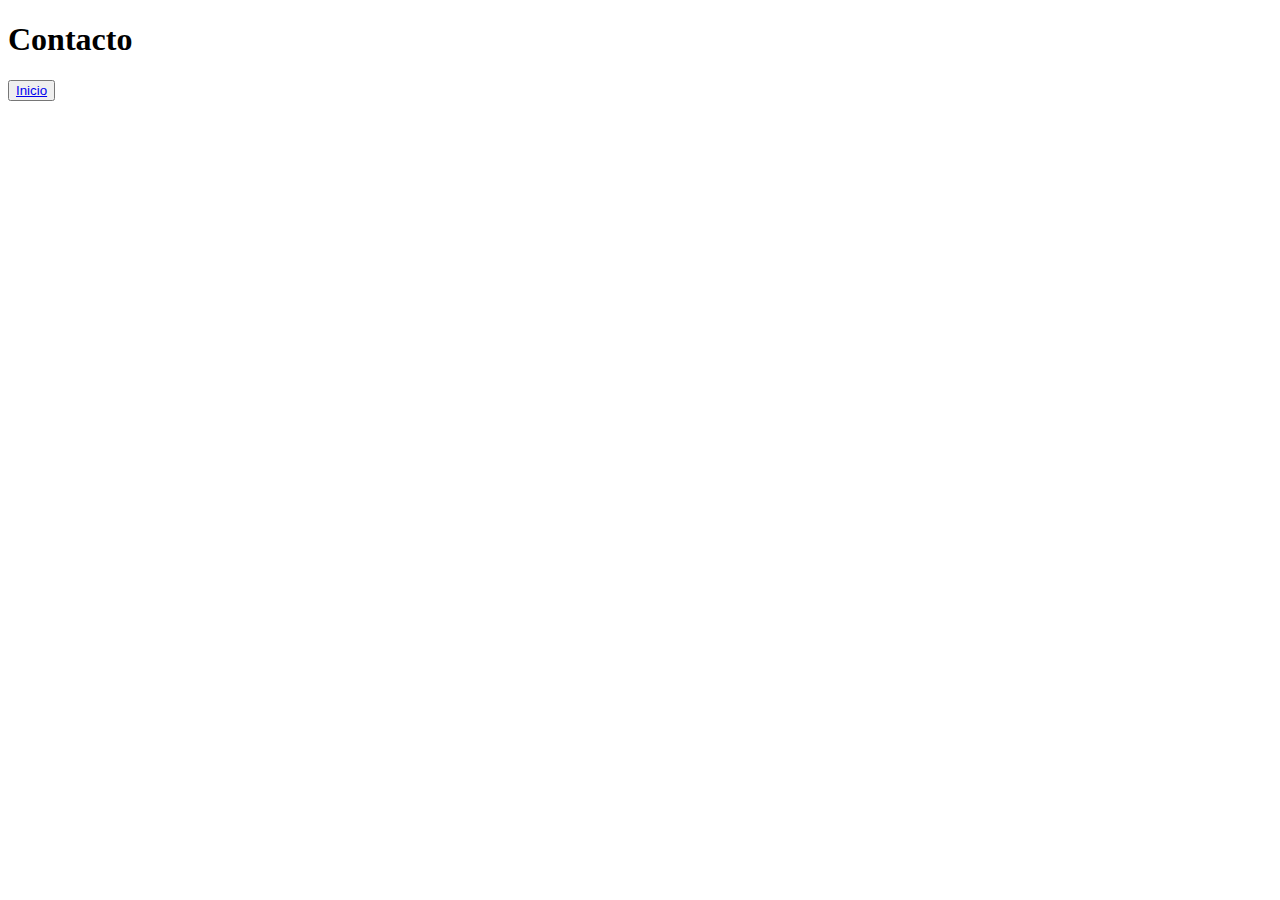
==== Contacto.html @ c5eb6d83 "primer commit" ====
<!DOCTYPE html>
<html lang="en">
  <head>
    <meta charset="UTF-8" />
    <meta name="viewport" content="width=device-width, initial-scale=1.0" />
    <title>Contacto</title>
  </head>
  <body>
    <h1>Contacto</h1>
    <button><a href="./index.html">Inicio</a></button>
  </body>
</html>
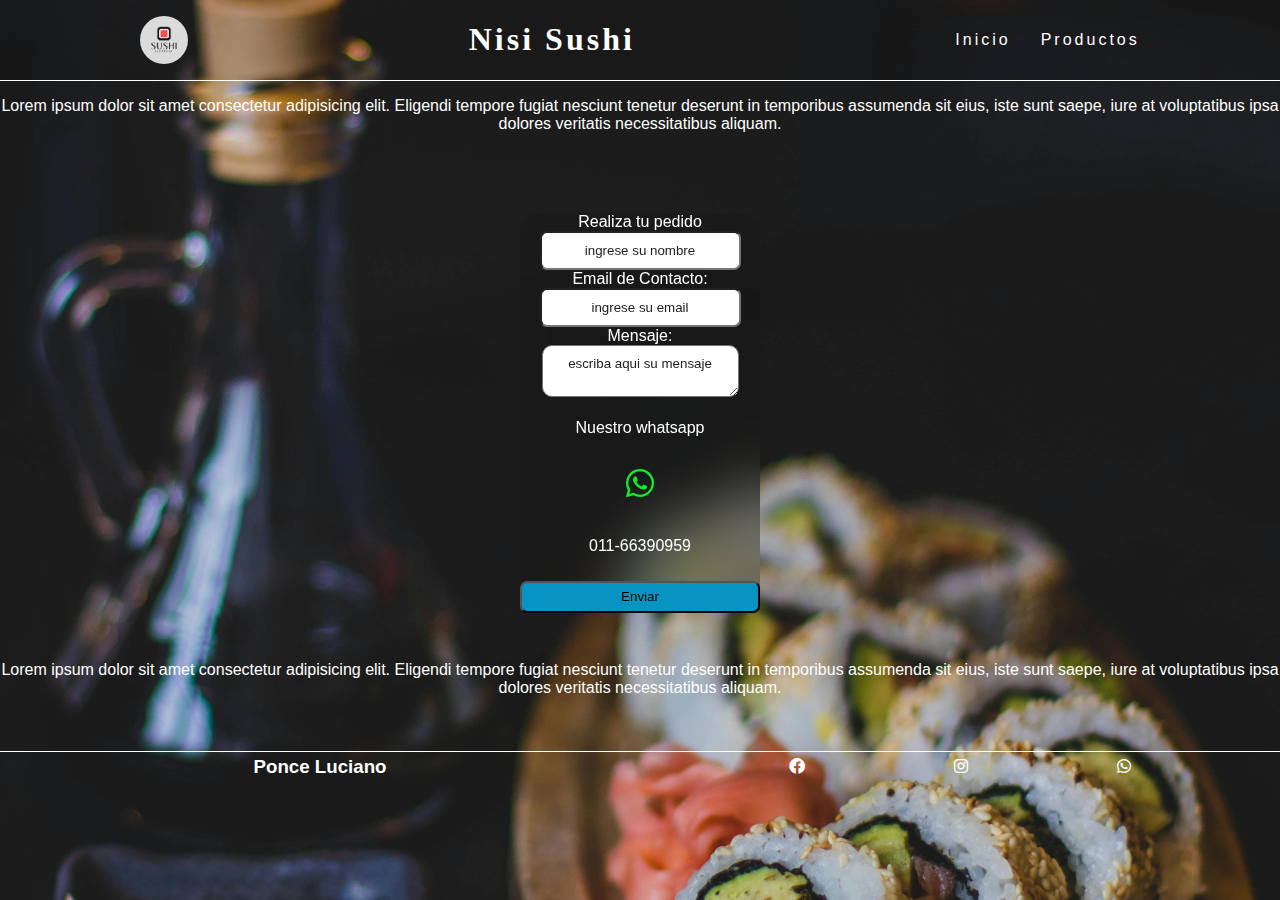
==== commit 131af9e4: "se agrega la pagina contacto y utiliza el mismo archivo css de index (style.css)" ====
--- a/Contacto.html
+++ b/Contacto.html
@@ -3,10 +3,92 @@
   <head>
     <meta charset="UTF-8" />
     <meta name="viewport" content="width=device-width, initial-scale=1.0" />
-    <title>Contacto</title>
+    <link
+      rel="stylesheet"
+      href="https://cdnjs.cloudflare.com/ajax/libs/font-awesome/6.0.0-beta3/css/all.min.css"
+    />
+    <link rel="stylesheet" href="./Styles/style.css" />
+    <title>Nisi Contacto</title>
   </head>
   <body>
-    <h1>Contacto</h1>
-    <button><a href="./index.html">Inicio</a></button>
+    <header class="encabezado">
+      <div class="logo-cont">
+        <!-- //imagen de logo// -->
+        <img src="./img/sushiLogo.jpg" alt="Logo de pagina" />
+      </div>
+
+      <h1 class="titulo">Nisi Sushi</h1>
+      <nav>
+        <!-- //menu con hipervinculos a paginas locales// -->
+        <ul class="navbar">
+          <li><a href="./index.html" target="_blank">Inicio</a></li>
+          <li><a href="./Productos.html" target="_blank">Productos</a></li>
+        </ul>
+      </nav>
+    </header>
+    <main class="cont-videos-form">
+      <p class="txt">
+        Lorem ipsum dolor sit amet consectetur adipisicing elit. Eligendi
+        tempore fugiat nesciunt tenetur deserunt in temporibus assumenda sit
+        eius, iste sunt saepe, iure at voluptatibus ipsa dolores veritatis
+        necessitatibus aliquam.
+      </p>
+      <form
+        class="form-cont"
+        action="https://formspree.io/f/xeojblba"
+        method="POST"
+      >
+        <div class="form-interno">
+          <label>
+            Realiza tu pedido
+            <input type="text" name="nombre" placeholder="ingrese su nombre" />
+          </label>
+
+          <label>
+            Email de Contacto:
+            <input type="email" name="email" placeholder="ingrese su email" />
+          </label>
+
+          <label>
+            Mensaje:
+            <textarea
+              class="msj"
+              name="mensaje"
+              placeholder="escriba aqui su mensaje"
+            ></textarea>
+          </label>
+          <p>Nuestro whatsapp</p>
+          <i class="fa-brands fa-whatsapp wtsp"></i>
+          <p class="tel">011-66390959</p>
+
+          <button type="submit" class="enviar">Enviar</button>
+        </div>
+      </form>
+      <p class="txt">
+        Lorem ipsum dolor sit amet consectetur adipisicing elit. Eligendi
+        tempore fugiat nesciunt tenetur deserunt in temporibus assumenda sit
+        eius, iste sunt saepe, iure at voluptatibus ipsa dolores veritatis
+        necessitatibus aliquam.
+      </p>
+    </main>
+    <footer>
+      <h3 class="footer-title">Ponce Luciano</h3>
+      <section class="redes">
+        <a href="http://facebook.com" target="_blank" rel="noopener noreferrer"
+          ><i class="fa-brands fa-facebook"></i
+        ></a>
+        <a
+          href="http://instagram.com"
+          target="_blank"
+          rel="noopener noreferrer"
+        >
+          <i class="fa-brands fa-instagram"></i
+        ></a>
+
+        <a href="http://whatsapp.com" target="_blank" rel="noopener noreferrer">
+          <i class="fa-brands fa-whatsapp"></i
+        ></a>
+      </section>
+    </footer>
   </body>
 </html>
--- a/Styles/style.css
+++ b/Styles/style.css
@@ -0,0 +1,215 @@
+*{
+    font-family: Arial, Helvetica, sans-serif;
+}
+body{
+    margin: 0;
+    padding: 0;
+    box-sizing: border-box;
+    background-image: url(../img/sushiFondo.jpg);
+    background-repeat: no-repeat;
+    background-size: cover;
+    background-position: center;
+}
+.encabezado{
+    /* configuracion del encabezado en gral */
+    border-bottom: 1px solid #fff;
+    display: flex;
+    justify-content: space-around;
+    align-items: center;
+    background: rgba(0,0,0,0.1);
+    color: #fff;
+    letter-spacing: 3px;
+}
+.logo-cont{
+    width: auto;
+    height: 3rem;
+    
+}
+.logo-cont>img {
+    width: 3rem;
+    border-radius: 50px;
+}
+.titulo{
+    font-family:Cambria, Cochin, Georgia, Times, 'Times New Roman', serif;
+}
+.navbar{
+    list-style: none;
+    gap: 30px;
+    font-family: Impact, Haettenschweiler, 'Arial Narrow Bold', sans-serif;
+    width: fit-content;
+    display: flex;
+    justify-content: space-around;
+    justify-content: center;
+}
+.navbar>li>a{
+    text-decoration: none;
+    color: inherit;
+
+}
+/* este es el efecto de cambio de color cuando se posa sobre el menu */
+.navbar>li>a:hover{
+    color: red;
+    border-bottom: 1px solid red;
+    transition: all 1s;
+}
+.txt{
+    color: #fff;
+    text-align: center;
+}
+.cont-videos-form{
+    width: 100%;
+    height: 100%;
+    display: grid;
+    grid-template-columns: repeat(2 1fr);
+    justify-content: space-around;
+    align-items: center;
+    gap: 2rem;
+}
+.video-cont{
+    width: 100%;
+    display: flex;
+    justify-content: center;
+    align-items: center;
+}
+iframe{
+    border-radius: 12px;
+}
+.form-cont{
+     display: flex;
+     justify-content: center;
+     align-items: center;
+     width: 100%;
+     padding-top: 2rem;
+}
+
+::placeholder {
+    color: rgb(34, 33, 33); 
+    opacity: 1; 
+    text-align: center;
+}
+.form-interno{
+    display: grid;
+    grid-template-rows: repeat(5, 1fr);
+    justify-content: space-between;
+    align-items: center;
+    text-align: center;
+    color: #fff;
+    background: rgba(0, 0, 0, 0.1);
+    backdrop-filter: blur(30px);
+    width: 15rem;
+    height: 25rem;
+    border-radius: 20px;
+    
+}
+
+.wtsp{
+    color: rgb(15, 239, 41);
+    font-size:2rem;
+}
+.wtsp:hover{
+color: #0894c3;
+transition: all 1s;
+}
+.tel{
+  display: flex;
+  justify-content: center;
+  align-items: center;
+  padding: 10px;
+}
+.enviar{
+    text-align: center;
+    border-radius: 7px;
+    width:100%;
+   height: 2rem;
+    background: #0894c3;
+}
+.enviar:hover{
+    font-size: 16px;
+    color:  rgb(15, 239, 41);
+    transition: all 1s;
+    font-weight: 30;
+}
+.form-interno>label>input{
+    border-radius: 7px;
+}
+footer{
+    display: flex;
+    justify-content:space-around;
+    align-items: center;
+    width: 100%;
+    height: 30px;
+    text-align: center;
+    border-top: 1px solid #fff;
+    margin-top: 3%;
+    color: #fff;
+}
+.footer-title{
+    display: flex;
+    width: 50%;
+    justify-content: center;
+    align-items: center;
+}
+.redes{
+    display: flex;
+    justify-content: space-evenly;
+    align-items: center;
+    width: 50%;
+
+}
+.redes>a{
+    text-decoration: none;
+    list-style: none;
+    color: #fff;
+}
+
+input{
+    
+     padding: 10px;
+     text-align: center;
+}
+textarea{
+    border-radius: 10px;
+    padding: 10px;
+    text-align: center;
+}
+.cont-videos-form{
+    width: 100%;
+    display: grid;
+    grid-template-columns: repeat(1,1fr);
+    justify-content: center;
+    align-items: center;
+}
+@media screen and (max-width: 768px) {
+    .logo-cont,
+    .titulo,
+    .cont-videos-form,
+    .video-cont,
+    iframe,
+    .form-cont,
+    .form-interno,
+    label {
+        width: 100%;
+        display: flex;
+        flex-direction: column;
+        align-items: center;
+        justify-content: center;
+        text-align: center;
+    }
+    .encabezado{
+        display: grid;
+        grid-template-rows: 3 1fr;
+        justify-content: center;
+        align-items: center;
+
+    }
+  .navbar{
+   display: grid;
+   grid-template-columns: 3 1fr;
+   justify-content: center;
+   width: fit-content;
+  }
+.msj{
+    height: 4rem;
+}
+}
+/* ----------------------------------------------------- */
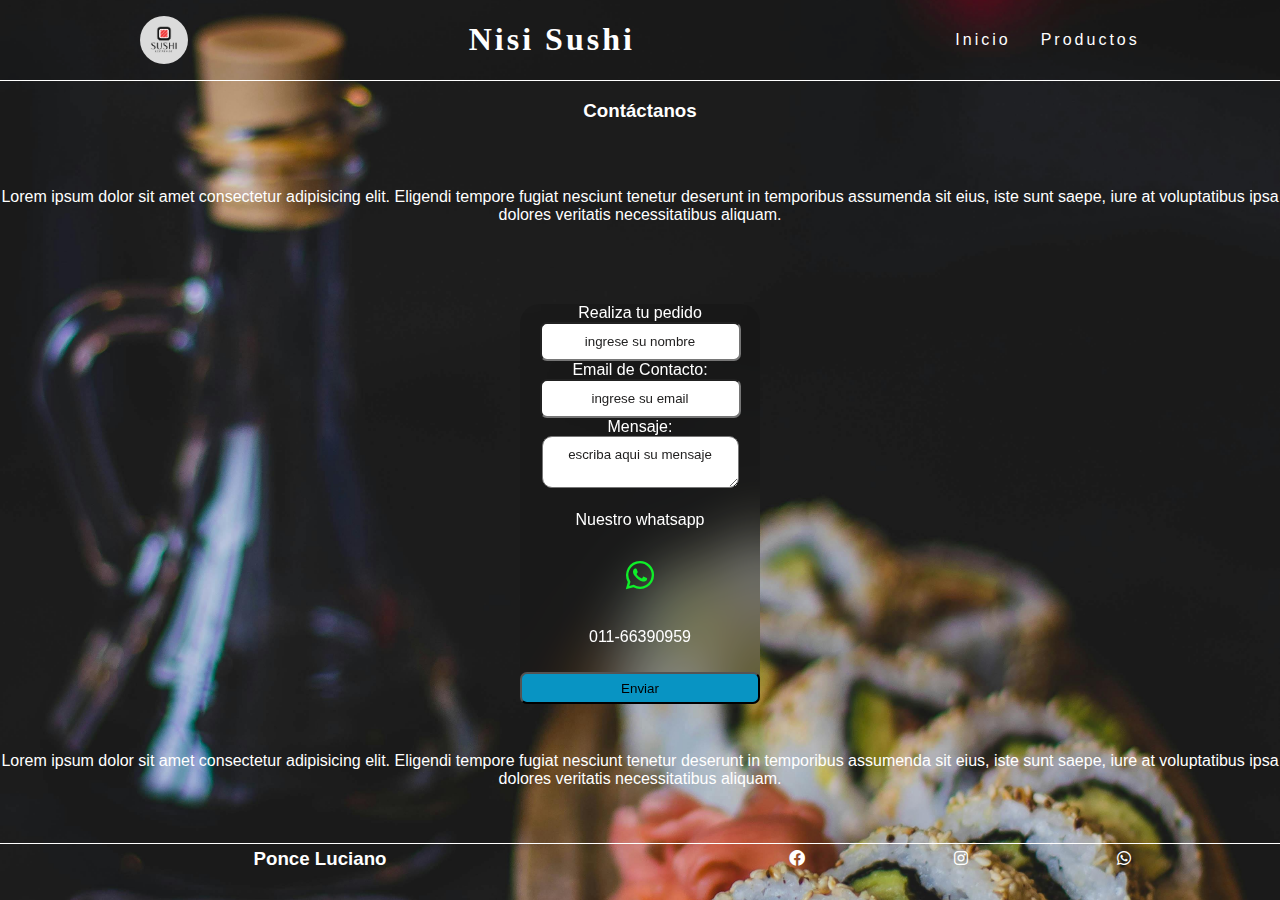
==== commit 46cfbd75: "se centra todo en media query" ====
--- a/Contacto.html
+++ b/Contacto.html
@@ -27,6 +27,7 @@
       </nav>
     </header>
     <main class="cont-videos-form">
+      <h3>Contáctanos</h3>
       <p class="txt">
         Lorem ipsum dolor sit amet consectetur adipisicing elit. Eligendi
         tempore fugiat nesciunt tenetur deserunt in temporibus assumenda sit
--- a/Styles/style.css
+++ b/Styles/style.css
@@ -51,6 +51,13 @@
     color: red;
     border-bottom: 1px solid red;
     transition: all 1s;
+}
+h3{
+    display: flex;
+    justify-content: center;
+    align-items: center;
+    color: #fff;
+    text-align: center;
 }
 .txt{
     color: #fff;
@@ -207,9 +214,11 @@
    grid-template-columns: 3 1fr;
    justify-content: center;
    width: fit-content;
+   text-align: center;
   }
 .msj{
     height: 4rem;
 }
+
 }
 /* ----------------------------------------------------- */
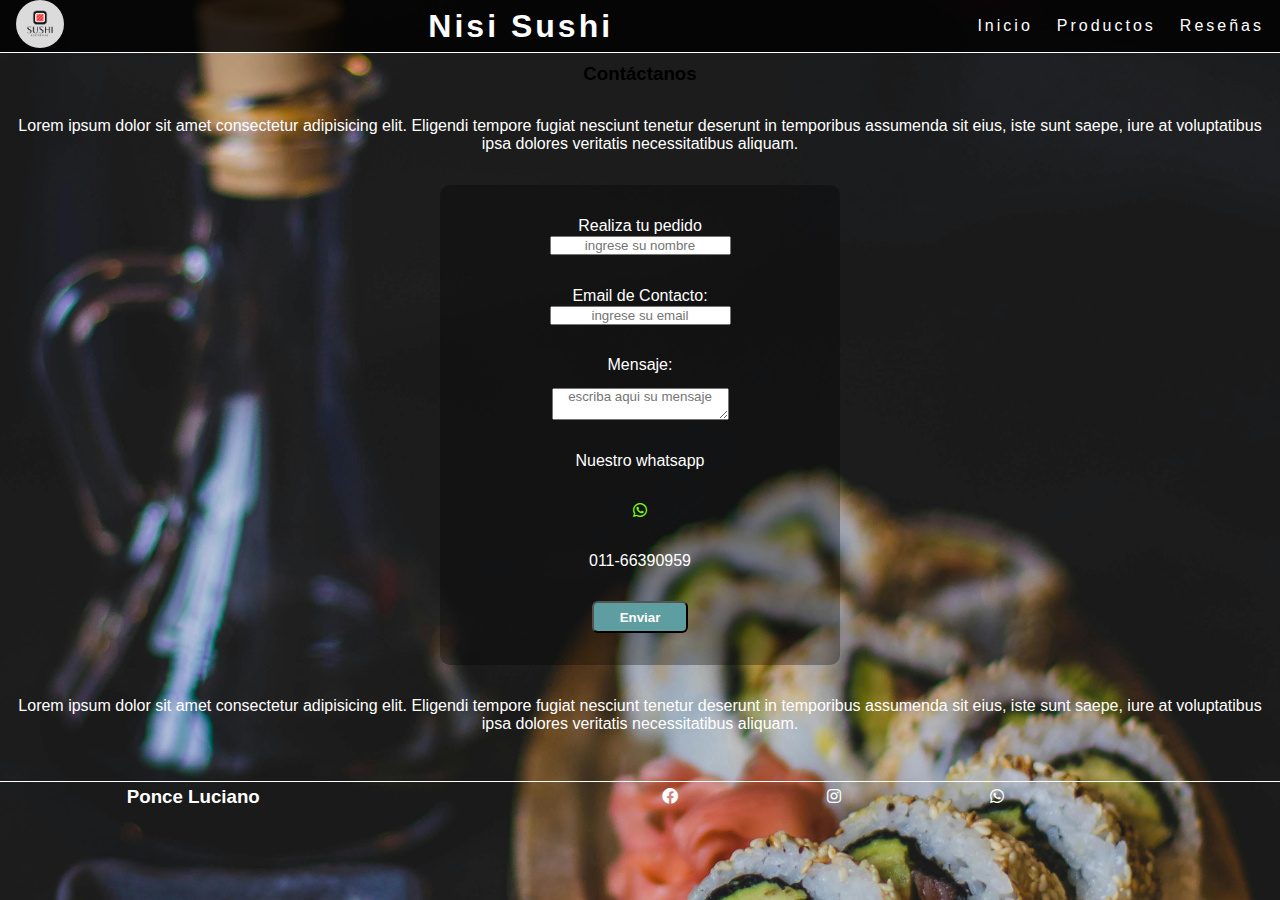
==== commit 229e176d: "se estila la pagina contacto" ====
--- a/Contacto.html
+++ b/Contacto.html
@@ -7,7 +7,7 @@
       rel="stylesheet"
       href="https://cdnjs.cloudflare.com/ajax/libs/font-awesome/6.0.0-beta3/css/all.min.css"
     />
-    <link rel="stylesheet" href="./Styles/style.css" />
+    <link rel="stylesheet" href="./Styles/Contacto.css" />
     <title>Nisi Contacto</title>
   </head>
   <body>
@@ -23,10 +23,11 @@
         <ul class="navbar">
           <li><a href="./index.html" target="_blank">Inicio</a></li>
           <li><a href="./Productos.html" target="_blank">Productos</a></li>
+          <li><a href="./Reseñas.html" target="_blank">Reseñas</a></li>
         </ul>
       </nav>
     </header>
-    <main class="cont-videos-form">
+    <main class="contenedor-form-gral">
       <h3>Contáctanos</h3>
       <p class="txt">
         Lorem ipsum dolor sit amet consectetur adipisicing elit. Eligendi
@@ -35,7 +36,7 @@
         necessitatibus aliquam.
       </p>
       <form
-        class="form-cont"
+        class="form-contenedor"
         action="https://formspree.io/f/xeojblba"
         method="POST"
       >
@@ -59,7 +60,9 @@
             ></textarea>
           </label>
           <p>Nuestro whatsapp</p>
-          <i class="fa-brands fa-whatsapp wtsp"></i>
+          <div class="wtsp-logo">
+            <i class="fa-brands fa-whatsapp wtsp"></i>
+          </div>
           <p class="tel">011-66390959</p>
 
           <button type="submit" class="enviar">Enviar</button>
--- a/Styles/Contacto.css
+++ b/Styles/Contacto.css
@@ -0,0 +1,133 @@
+* {
+    font-family: Arial, Helvetica, sans-serif;
+    margin: 0;
+    padding: 0;
+    box-sizing: border-box;
+}
+
+
+body {
+    background: #000 url(../img/sushiFondo.jpg) no-repeat center/cover;
+    overflow-x: hidden;
+}
+
+
+.encabezado {
+    border-bottom: 1px solid #fff;
+    display: flex;
+    justify-content: space-between;
+    align-items: center;
+    padding: 0 1rem;
+    background: rgba(0, 0, 0, 0.8);
+    color: #fff;
+    letter-spacing: 3px;
+}
+
+.logo-cont img {
+    width: 3rem;
+    height: 3rem;
+    border-radius: 50px;
+}
+
+.navbar {
+    list-style: none;
+    display: flex;
+    gap: 1.5rem;
+}
+
+.navbar > li > a {
+    text-decoration: none;
+    color: inherit;
+}
+
+.navbar > li > a:hover {
+    color: red;
+    border-bottom: 1px solid red;
+    transition: all 0.5s;
+}
+.txt{
+    color: #fff;
+    text-align: center;
+}
+/*--------------------Formulario-----------------------------------------*/
+.contenedor-form-gral{
+    width: 100%;
+    height: 100%;
+    display: flex;
+    flex-flow: column;
+    gap: 2rem;
+    padding: 10px;
+    justify-content: center;
+    align-items: center;
+}
+
+.form-contenedor{
+    display: grid;
+    text-align: center;
+    justify-content: center;
+    align-items: center;
+    width: 100%;
+    height: 30rem;
+    color:#fff;
+}
+.form-interno{
+width: 25rem;
+height: 100%;
+display: flex;
+justify-content: space-evenly;
+align-items: center;
+flex-flow: column;
+background-color: rgba(0, 0, 0, 0.3);
+border-radius: 10px;
+}
+label{
+    display: grid;
+    grid-template-columns: repeat(1,1fr);
+    grid-template-rows: repeat(2,1fr);
+    justify-content: center;
+    
+}
+input{
+    text-align: center;
+}
+textarea{
+    text-align: center;
+}
+.wtsp{
+    color: chartreuse;
+}
+.enviar{
+    width: 6rem;
+    height: 2rem;
+    border-radius: 6px;
+    background-color: cadetblue;
+    color: #fff;
+font-weight: 600;
+}
+.enviar:hover{
+    color: rgb(255, 0, 51);
+}
+/*----------------------------------------------------------------------*/
+footer {
+    display: flex;
+    justify-content: space-around;
+    align-items: center;
+    width: 100%;
+    height: 30px;
+    text-align: center;
+    border-top: 1px solid #fff;
+    margin-top: 3%;
+    color: #fff;
+}
+
+
+.redes {
+    display: flex;
+    justify-content: space-evenly;
+    width: 50%;
+}
+
+.redes > a {
+    text-decoration: none;
+    color: #fff;
+}